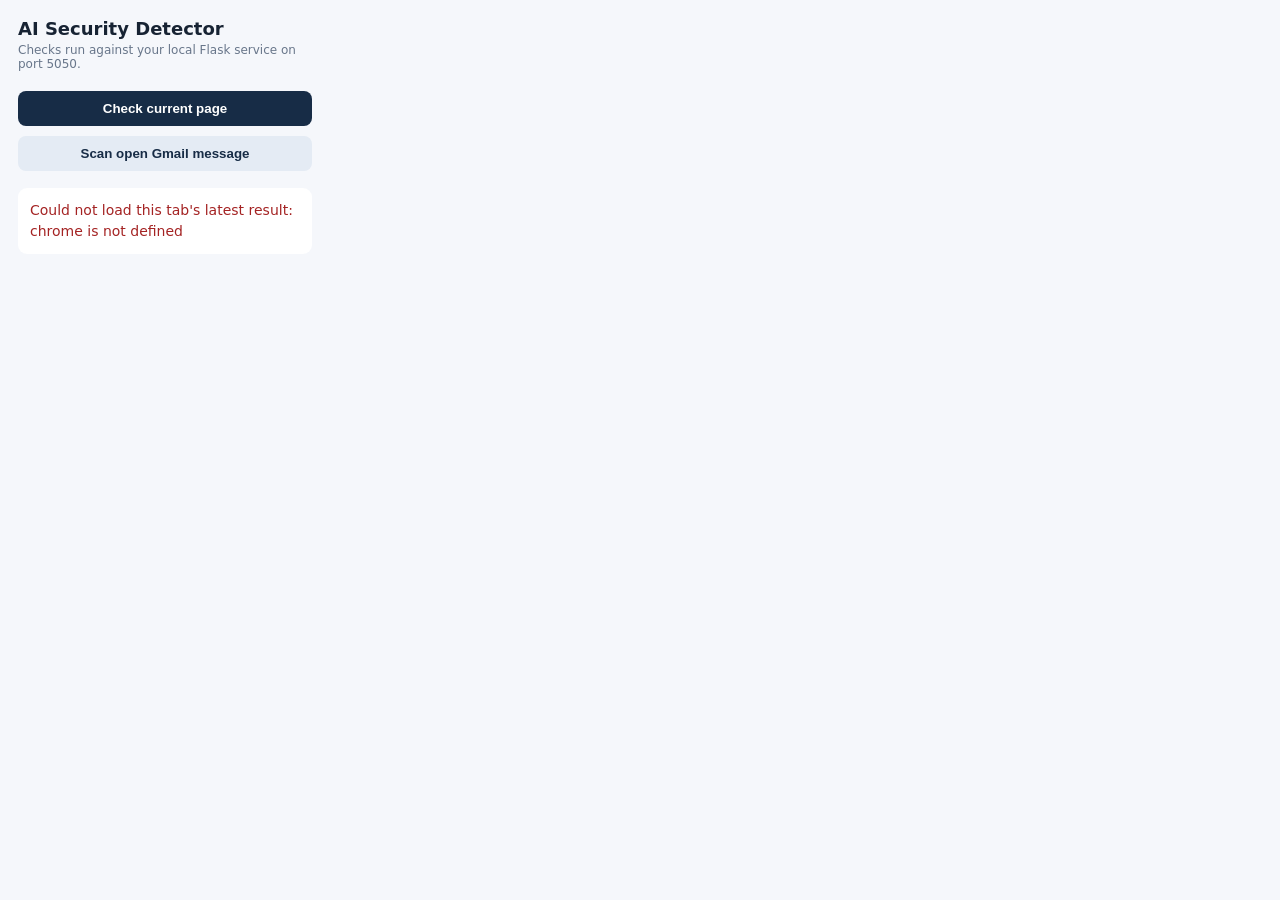
==== extension/popup.html @ d63e149a "Initial commit: AI-Based Phishing Email & Malware Attack Detection System" ====
<!doctype html><html lang="en"><head><meta charset="utf-8"><meta name="viewport" content="width=device-width"><title>AI Security Detector</title><style>
*{box-sizing:border-box}body{width:330px;margin:0;padding:18px;font:14px system-ui,-apple-system,sans-serif;color:#172333;background:#f5f7fb}h1{font-size:18px;margin:0 0 4px}.hint{margin:0 0 15px;color:#68768a;font-size:12px}button{width:100%;padding:10px;margin:5px 0;border:0;border-radius:8px;background:#172c46;color:#fff;font-weight:700;cursor:pointer}button.secondary{background:#e4ebf4;color:#172c46}#result{margin-top:12px;padding:12px;border-radius:9px;background:white;line-height:1.5;min-height:54px}.safe{color:#14613c}.suspicious{color:#805200}.malicious,.error{color:#a42323}.reason{font-size:12px;color:#526174;margin:5px 0 0}
</style></head><body><h1>AI Security Detector</h1><p class="hint">Checks run against your local Flask service on port 5050.</p><button id="checkUrl">Check current page</button><button id="checkEmail" class="secondary">Scan open Gmail message</button><div id="result" aria-live="polite">Automatic URL checks are enabled for HTTP/HTTPS pages.</div><script src="popup.js"></script></body></html>
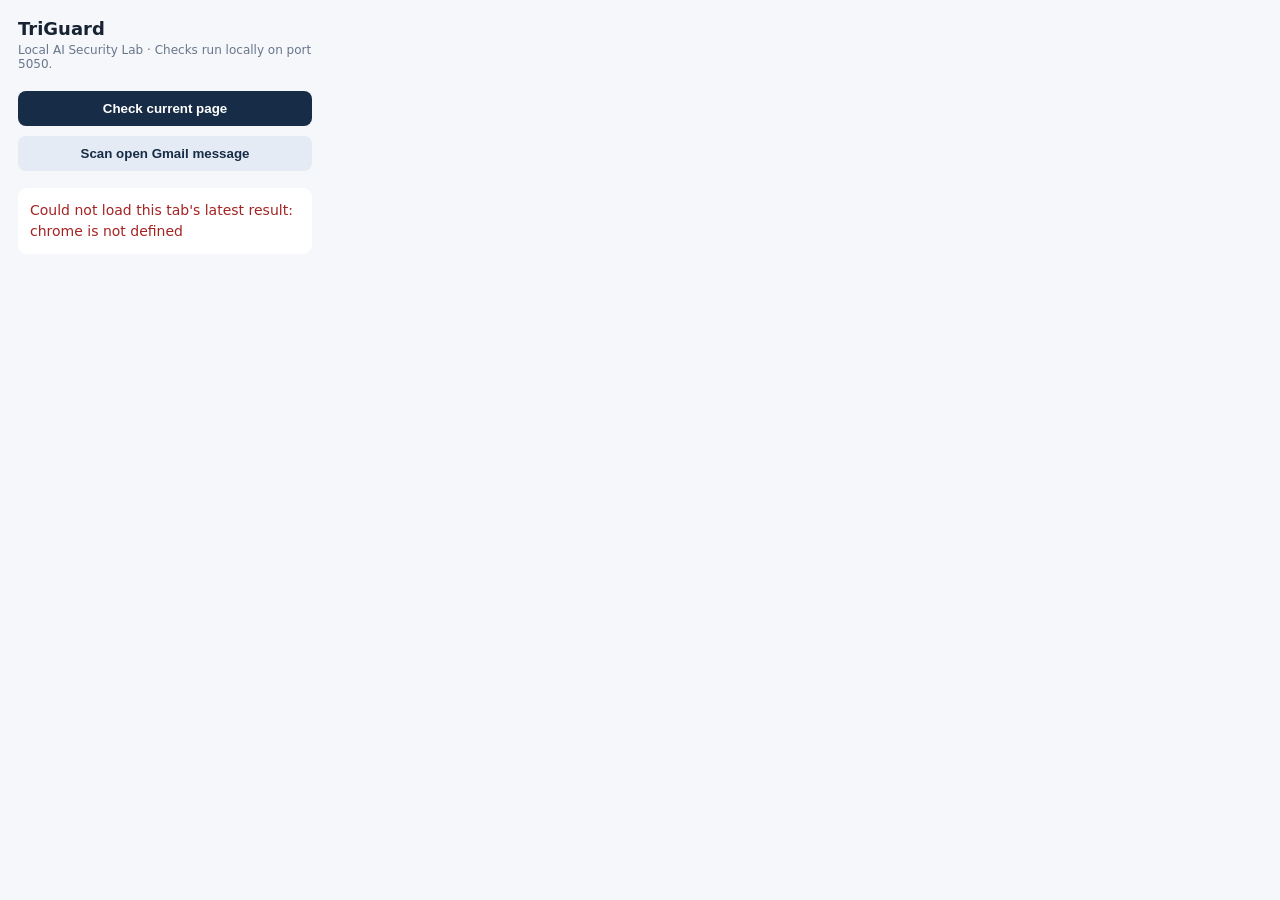
==== commit 083d8a96: "Rebrand project to TriGuard (Local AI Security Lab)" ====
--- a/extension/popup.html
+++ b/extension/popup.html
@@ -1,3 +1,3 @@
-<!doctype html><html lang="en"><head><meta charset="utf-8"><meta name="viewport" content="width=device-width"><title>AI Security Detector</title><style>
+<!doctype html><html lang="en"><head><meta charset="utf-8"><meta name="viewport" content="width=device-width"><title>TriGuard — Local AI Security Lab</title><style>
 *{box-sizing:border-box}body{width:330px;margin:0;padding:18px;font:14px system-ui,-apple-system,sans-serif;color:#172333;background:#f5f7fb}h1{font-size:18px;margin:0 0 4px}.hint{margin:0 0 15px;color:#68768a;font-size:12px}button{width:100%;padding:10px;margin:5px 0;border:0;border-radius:8px;background:#172c46;color:#fff;font-weight:700;cursor:pointer}button.secondary{background:#e4ebf4;color:#172c46}#result{margin-top:12px;padding:12px;border-radius:9px;background:white;line-height:1.5;min-height:54px}.safe{color:#14613c}.suspicious{color:#805200}.malicious,.error{color:#a42323}.reason{font-size:12px;color:#526174;margin:5px 0 0}
-</style></head><body><h1>AI Security Detector</h1><p class="hint">Checks run against your local Flask service on port 5050.</p><button id="checkUrl">Check current page</button><button id="checkEmail" class="secondary">Scan open Gmail message</button><div id="result" aria-live="polite">Automatic URL checks are enabled for HTTP/HTTPS pages.</div><script src="popup.js"></script></body></html>
+</style></head><body><h1>TriGuard</h1><p class="hint">Local AI Security Lab · Checks run locally on port 5050.</p><button id="checkUrl">Check current page</button><button id="checkEmail" class="secondary">Scan open Gmail message</button><div id="result" aria-live="polite">Automatic URL checks are enabled for HTTP/HTTPS pages.</div><script src="popup.js"></script></body></html>
